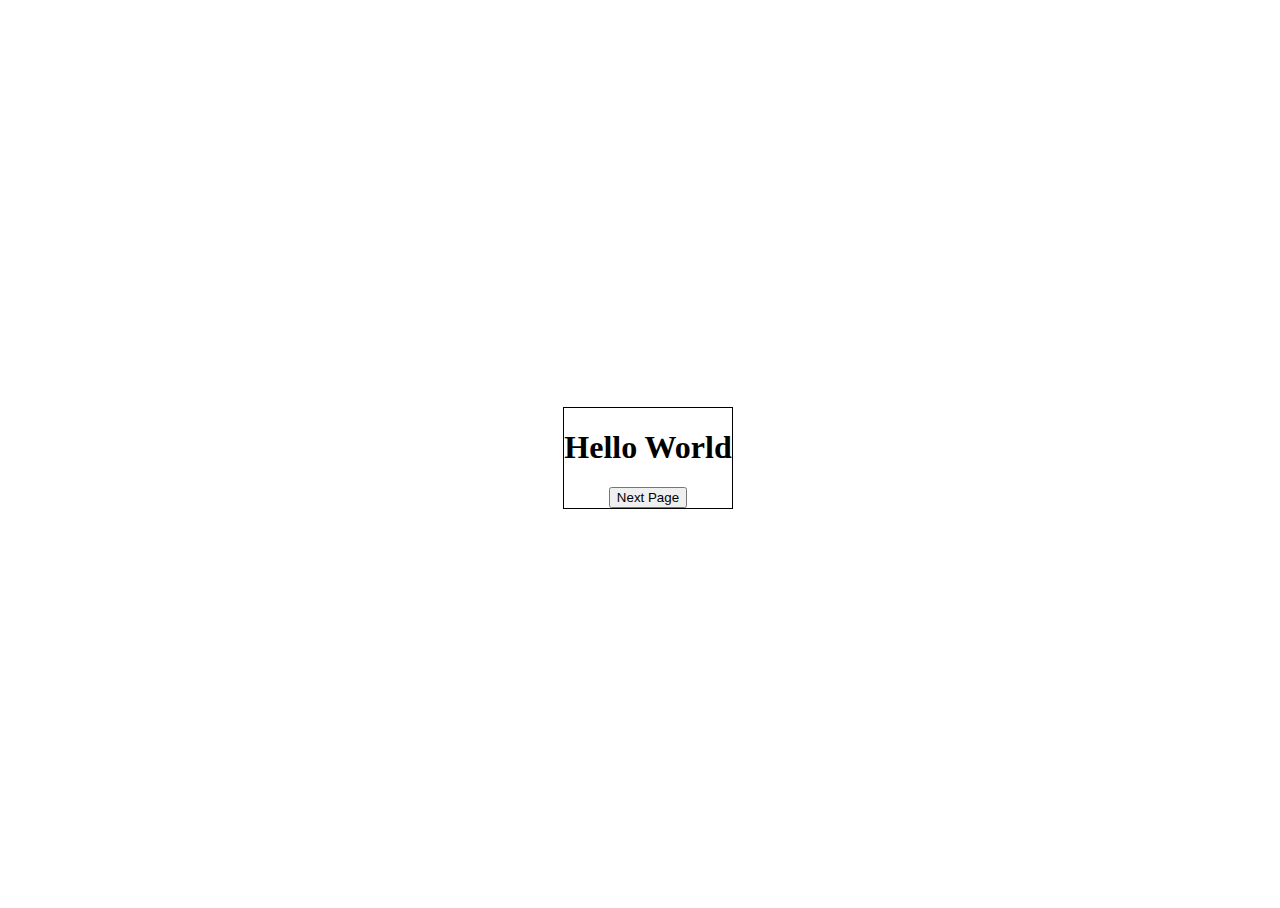
==== index.html @ b2635115 "added index.html and styles.css" ====
<!DOCTYPE html>

<html>

    <head>

        <title>Hello World Page</title>
        <link rel="stylesheet" href="styles.css">

    </head>

    <body>
        <div class="container">
            <div id="display">
                <h1>Hello World</h1>
                <button>Next Page</button>
            </div>
        </div class="container">

    </body>

</html>
---- styles.css ----
html,
body {
  height: 100%;
  width: 100%;
  text-align: center;
}

.container {
    align-items: center;
    display: flex;
    justify-content: center;
    height: 100%;
    width: 100%;
}

#display {
    border: 1px solid black;
}
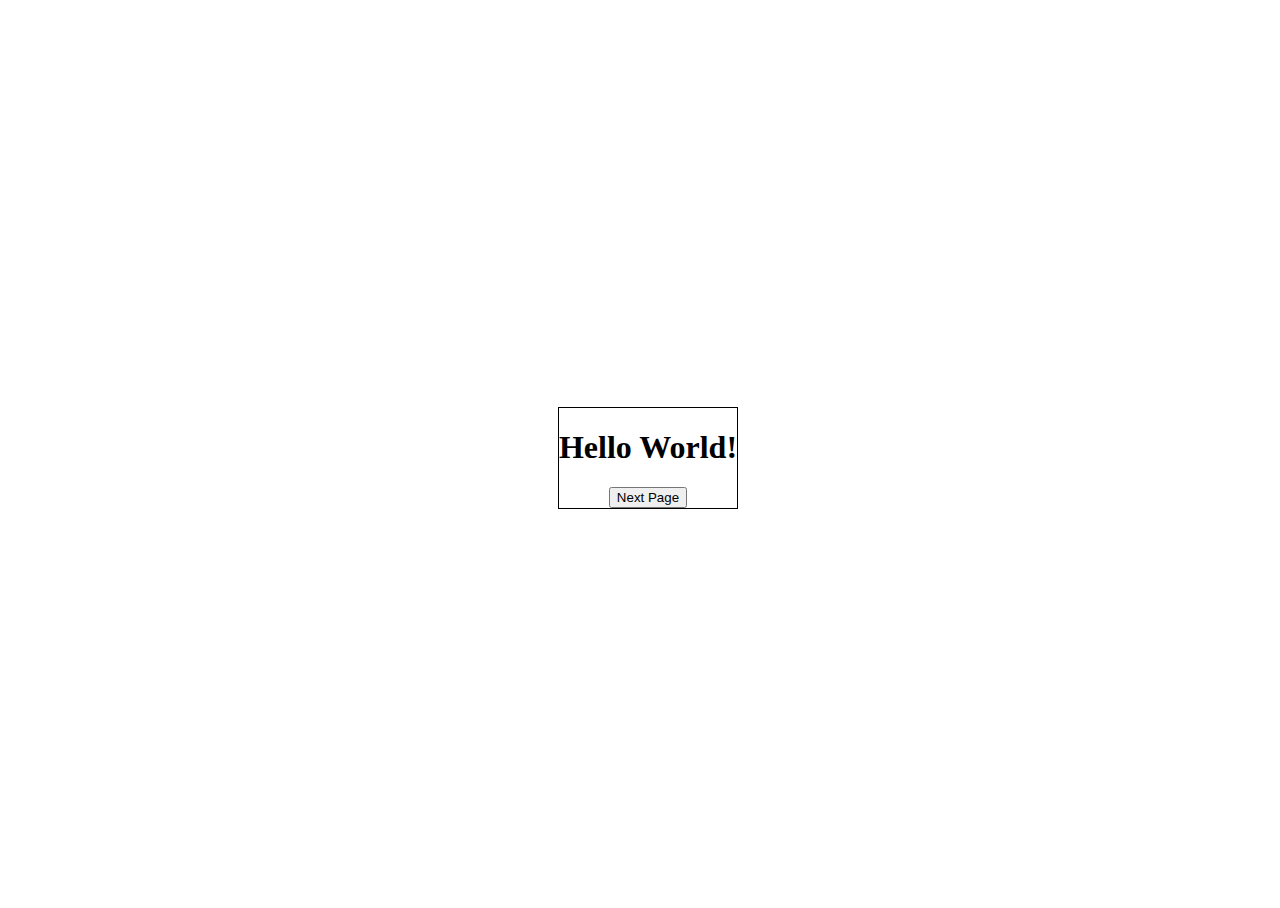
==== commit d39ee6ff: "added "!"" ====
--- a/index.html
+++ b/index.html
@@ -12,7 +12,7 @@
     <body>
         <div class="container">
             <div id="display">
-                <h1>Hello World</h1>
+                <h1>Hello World!</h1>
                 <button>Next Page</button>
             </div>
         </div class="container">
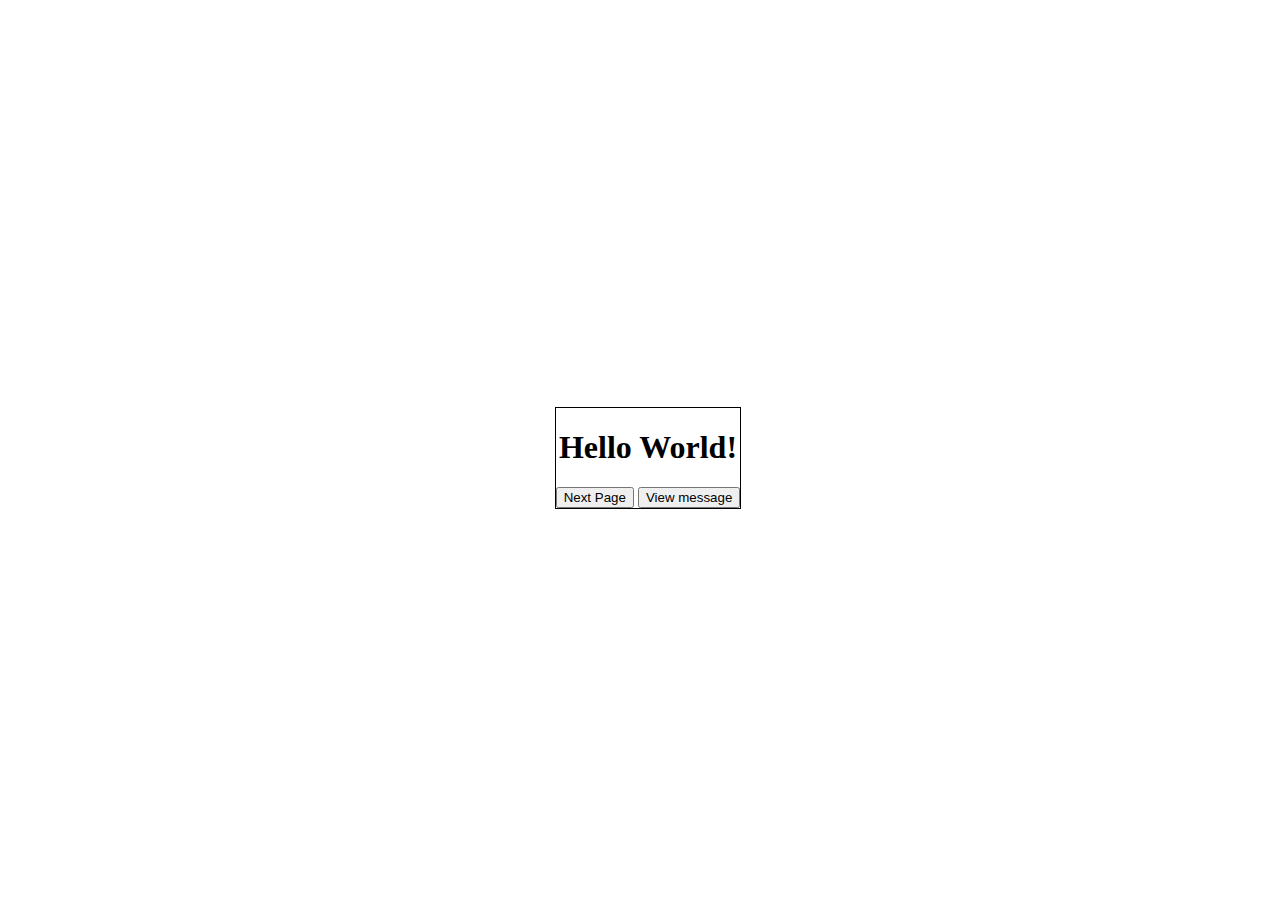
==== commit 9ac6f1c3: "added message page and changed access files" ====
--- a/index.html
+++ b/index.html
@@ -13,7 +13,8 @@
         <div class="container">
             <div id="display">
                 <h1>Hello World!</h1>
-                <button>Next Page</button>
+                <button onclick="window.location.href='next_page.html'">Next Page</button>
+                <button onclick="window.location.href='message.html'">View message</button>
             </div>
         </div class="container">
 
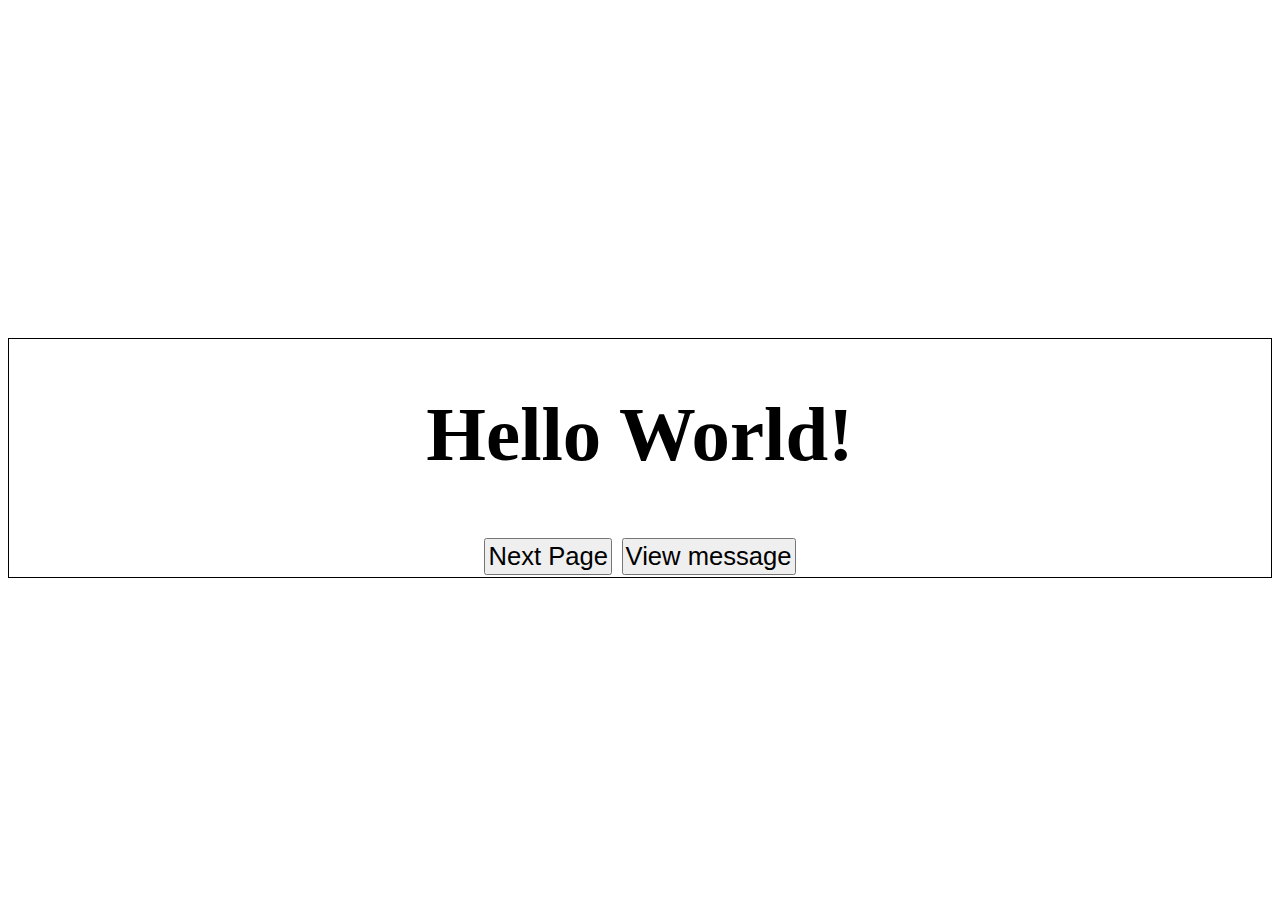
==== commit ede7bfb5: "deleted container div, changed styles.css, added responsive font size" ====
--- a/index.html
+++ b/index.html
@@ -10,13 +10,11 @@
     </head>
 
     <body>
-        <div class="container">
-            <div id="display">
-                <h1>Hello World!</h1>
-                <button onclick="window.location.href='next_page.html'">Next Page</button>
-                <button onclick="window.location.href='message.html'">View message</button>
-            </div>
-        </div class="container">
+        <div id="display">
+            <h1>Hello World!</h1>
+            <button onclick="window.location.href='next_page.html'">Next Page</button>
+            <button onclick="window.location.href='message.html'">View message</button>
+        </div>
 
     </body>
 
--- a/styles.css
+++ b/styles.css
@@ -1,19 +1,20 @@
 
 html,
 body {
-  height: 100%;
-  width: 100%;
+  display: flex;
+  flex-direction: column;
+  justify-content: center;
+  min-height: 100vh;
   text-align: center;
-}
-
-.container {
-    align-items: center;
-    display: flex;
-    justify-content: center;
-    height: 100%;
-    width: 100%;
+  font-size: 3vw;
 }
 
 #display {
-    border: 1px solid black;
+  border: 1px solid black;
+}
+
+button {
+  padding: 2px;
+  margin: 2px 0;
+  font-size: 2vw;
 }